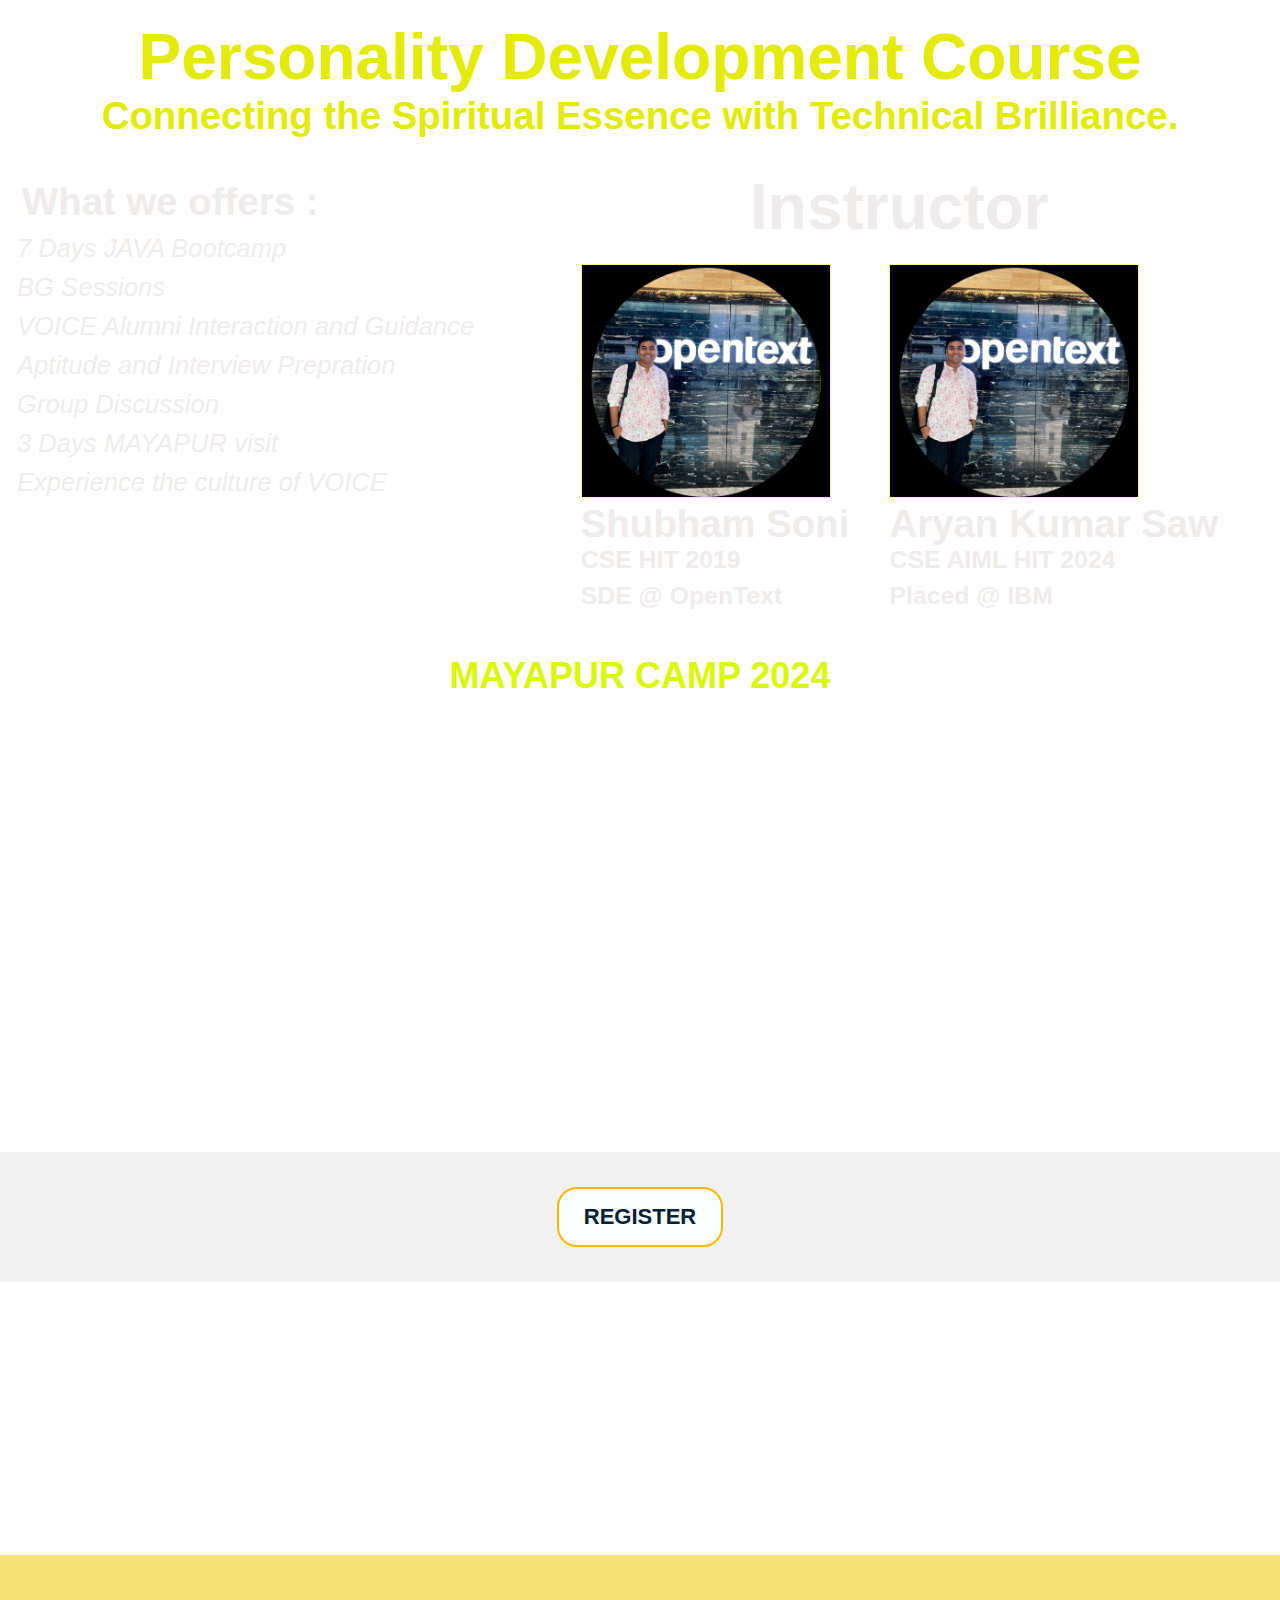
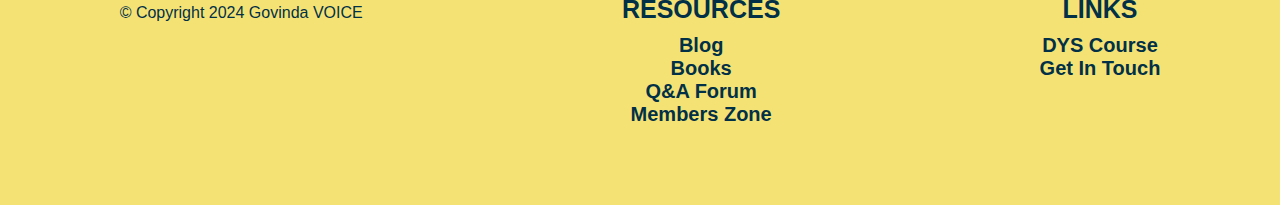
==== Bootcamp/index.html @ fb21f9b6 "PDC1" ====
<!DOCTYPE html>
<html lang="en">

<head>
    <meta charset="UTF-8">
    <meta name="viewport" content="width=device-width, initial-scale=1.0">
    <link rel="stylesheet" href="/style.css">
    <link rel="stylesheet" href="style.css">
    <link rel="stylesheet" href="/media.css">
    <link rel="stylesheet" href="/lightbox.css">
    <link rel="stylesheet" href="https://cdnjs.cloudflare.com/ajax/libs/font-awesome/4.7.0/css/font-awesome.min.css">
    <!-- <link href="https://cdn.jsdelivr.net/npm/bootstrap@5.0.2/dist/css/bootstrap.min.css" rel="stylesheet" integrity="sha384-EVSTQN3/azprG1Anm3QDgpJLIm9Nao0Yz1ztcQTwFspd3yD65VohhpuuCOmLASjC" crossorigin="anonymous"> -->
    <link rel="icon" type="image/x-icon" href="/images/logo.png">
    <title>Sankalpa Camp 2024</title>
</head>

<body>

    <body class="containe">
        <div class="title">
            <H1>Personality Development Course</H1>
            <h3>Connecting the Spiritual Essence with Technical Brilliance.</h3>
        </div>
        <div class="content">
            <div class="left">
                <h3>What we offers :</h3>
                <ul>
                    <li>7 Days JAVA Bootcamp</li>
                    <li>BG Sessions</li>
                    <li>VOICE Alumni Interaction and Guidance</li>
                    <li>Aptitude and Interview Prepration</li>
                    <li>Group Discussion</li>
                    <li>3 Days MAYAPUR visit</li>
                    <li>Experience the culture of VOICE</li>
                    <!-- <li>Extra Perks -- Group Discussion HTML,CSS </li> -->
                </ul>
            </div>
            <div class="right">
                <H1>Instructor</H1>
                <div class="instructor">
                    <div class="inst1">
                        <img src="/images/subhkrishnapr.jpg" alt="">
                        <h3>Shubham Soni</h3>
                        <h4>CSE HIT 2019</h4>
                        <h4>SDE @ OpenText</h4>
                    </div>
                    <div class="inst1">
                        <img src="/images/subhkrishnapr.jpg" alt="">
                        <h3>Aryan Kumar Saw</h3>
                        <h4>CSE AIML HIT 2024</h4>
                        <h4>Placed @ IBM</h4>
                    </div>
                </div>
            </div>
        </div>
        <!-- <div class="content2">
            <div class="what">
                <h3>What you'll learn:</h3>
                <ul class="what-content">
                     <li>Be able to program in Java.</li>
                     <li>Prepred of Group Discussion Round.</li>
                     <li>.</li>
                     <li>Be able to program in Java.</li>
                     <li>Be able to program in Java.</li>
                </ul>
            </div>
            
        </div> -->
        <!-- <iframe width="420" height="345" src="https://www.youtube.com/embed/tgbNymZ7vqY">
        </iframe> -->
        <div class="mayapur">
            <div class="heading">
                <h2>MAYAPUR CAMP 2024</h2>
            </div>
            <div class="video">
             <!-- <iframe src="https://www.youtube.com/embed/r8T9uQX2OeA" frameborder="0"></iframe> -->
             <!-- <iframe width="560" height="315" src="https://www.youtube.com/embed/r8T9uQX2OeA" frameborder="0" allowfullscreen></iframe> -->
             <!-- <iframe width="560" height="315" src="https://www.youtube-nocookie.com/embed/kH-ldxOKjLs?si=GB8dBv6Hj_j1bH-q" title="YouTube video player" frameborder="0" allow="accelerometer; autoplay; clipboard-write; encrypted-media; gyroscope; picture-in-picture; web-share" allowfullscreen></iframe> -->
             <iframe width="560" height="315" src="https://www.youtube-nocookie.com/embed/wc6c8Wu3O1A?si=I1yPiWY5s9is5epJ" title="YouTube video player" frameborder="0" allow="accelerometer; autoplay; clipboard-write; encrypted-media; gyroscope; picture-in-picture; web-share" allowfullscreen></iframe>
             <!-- <iframe width="560" height="315" src="https://www.youtube.com/embed/r8T9uQX2OeA?si=3qy3DFDdh-WrWOHk&amp;controls=0" title="YouTube video player" frameborder="0" allow="accelerometer; autoplay; clipboard-write; encrypted-media; gyroscope; picture-in-picture; web-share" allowfullscreen></iframe> -->
            </div>
            <div class="pdc-registration">
                <a href="https://forms.gle/Sn2R53hSR6vAp2yr5" target="_blank" id="form">REGISTER</a>
            </div>
        </div>

    </body>


    <div class="footer">
        <div class="footer-column" id="footer-logo">
            <div>
                <img src="https://voicenitjsr.org.in/static/media/voice_logo.d0980aa0c05343b11d05.png" alt="">
            </div>
            <div class="copyright">
                © Copyright
                2024
                Govinda VOICE
            </div>
        </div>

        <div class="footer-column" id="footer-resources">
            <h5>RESOURCES</h5>
            <ul>
                <li>
                    <a href="/under_construction.html">Blog</a>
                </li>
                <li>
                    <a href="/under_construction.html">Books</a>
                </li>
                <li>
                    <a href="/under_construction.html">Q&A Forum</a>
                </li>
                <li>
                    <a href="/under_construction.html">Members Zone</a>
                </li>
            </ul>
        </div>

        <div class="footer-column" id="footer-links">
            <h5>LINKS</h5>
            <ul>
                <li>
                    <a href="DYS.html">DYS Course</a>
                </li>
                <li>
                    <a href="/under_construction.html">Get In Touch</a>
                </li>
            </ul>
        </div>
    </div>
    </div>
    <script src="/lightbox-plus-jquery.js"></script>
    <script src="/script.js"></script>
</body>
---- style.css ----
*{
    margin: 0;
    padding: 0;
    user-select: none;
    -moz-user-select: none;
    -webkit-user-select: none;
    -ms-user-select: none;
    box-sizing: border-box;
}
.paragraph {
    user-select: none;
    -moz-user-select: none;
    -webkit-user-select: none;
    -ms-user-select: none;
  }
body{
   width: 100%;
   background: white;
   /* overflow: hidden; */
}
.container{
    overflow: hidden;
}
.header{
    width: 100%;
    display: flex;
    /* background:linear-gradient(135deg,#3634d1,#0e0241); */
    background: rgb(244, 227, 116);
    align-items: center;
    justify-content: space-between;
    color: #180147;
    /* justify-c    ; */
    padding:10px;
    filter: drop-shadow(10px 12px 10px rgb(217, 192, 108));
    position: fixed;
    top: 0;
    left: 0;
    z-index: 1000;
    width: 100%;
    /* height: px; */
}
.header img{
    width: 72px;
    /* margin-right: 100px; */
    /* background-color: rgb(246, 240, 237); */
    border-radius: 12px;
    cursor: pointer;
    background: #ffb703;
    filter: drop-shadow(3px 3px 5px rgb(236, 232, 221));
}
#toggle-bar{
    font-size: 28px;
    color: #023047;
    display: none;
    cursor: pointer;
}

.header .nav-links{
    /* margin: 12px 80px;  */
    display: flex;
    cursor: pointer;
    justify-content: space-around;
    flex-basis: 80vw;
    font-size: 28px;
    /* filter: drop-shadow(3px 3px 5px rgb(236, 232, 221)); */
}
a:hover {
    color:#de4802;
  }
  a{
    color: #023047;
    text-decoration: none;
    font-weight: 600;
  }
.display{
    /* background: url(https://www.iskconpune.com/wp-content/uploads/2023/01/youth-training1.jpg); */
    background: url(https://i.pinimg.com/564x/4d/36/d7/4d36d7a9e46b1c04948952652fcc6b2b.jpg);
    height:auto;
    min-height: 100vh;
    padding: 10vh 0;
    width: 100%;
    box-shadow: 5px 10px 12px hsla(180, 2%, 19%, 0.889);
    display: flex;
    align-items: center;
    justify-content: center;
    margin-top: 80px;
}
.logo img{
    padding-top: 10px;
    width: 12vw;
    /* background: #ffb703; */
    /* margin-right:12px; */
}
#intro p{
    font-size: 8vw;
    color:#023047;
    font-family: Work Sans,sans-serif;
    /* padding-left: 8vw; */
    line-height: 1;
    /* margin: 0 5px; */
    filter: drop-shadow(3px 3px 5px rgb(236, 232, 221));
    text-shadow:0 4px 3px rgba(0,0,0,.674), 0 8px 13px rgba(0,0,0,.249);
}
#intro #title{
    font-size: 7vw;
    color:#023047;
    font-family: Work Sans,sans-serif;
    /* padding-left: 5vw; */
    /* line-height: 1; */
    /* margin-left: 15vw; */
    text-align: center;
    text-shadow:0 4px 3px rgba(0,0,0,.674), 0 8px 13px rgba(0,0,0,.249);
    margin-left: 10%;
}
#intro #quote p{
    font-size:4.2vw;
    background: #ffb703;
    color: aliceblue;
    padding: 5px;
    width: 80vw;
    margin-left: 7vw;
    display: flex;
    justify-content: center;
    margin-top: 10px;
    margin-bottom: 20px;
    border-radius: 10px;
    box-shadow: 5px 10px 12px rgba(37,112,186,.7);
}
/* blockquote{
    background: #f4eac2;
    border-left: 8px solid #382e58;
    font-size: .85vw;
    
} */

.home-main-panel{
    display: flex;
    padding-top: 2%;
    margin:3%;
    /* flex-wrap: wrap; */
}
.home-left-pannel{
    /* flex:4 1; */
    padding-right: 10px;
}

#about{
    display: flex;
    align-items: center;
    flex-direction: column;
    justify-content: center;
    text-align: justify;
    margin:10px 10px 25px;
}
#about .description{
    font-size: 20px;
    padding: 10px 5px;
    /* margin: 0 auto; */
    color: #023047;
    font-weight: 540;
    font-style: oblique;
    font-family:Quicksand,sans-serif;
}
.font{
    color: #023047;
    font-family: sans-serif;
    text-transform: uppercase;
    text-shadow:0 4px 3px rgba(0,0,0,.674), 0 8px 13px rgba(0,0,0,.249);
    font-size: 35px;
    font-weight: 600;
    /* filter: drop-shadow(3px 3px 5px rgb(219, 170, 12)); */
}
.home-left-panel{
    width: 60%;
}

.highlights{
    display: flex;
    width: 90%;
}
.highlights .title{
    padding: 9px;
    text-align: center;
    font-size: 22px;
    font-weight: 600;
    /* display: flex; */
    width:30%;
    filter: drop-shadow(3px 3px 5px rgb(224, 197, 123));
}
.highlights .highlights-items{
    background: #f1daa3;
    font-size: 18px;
    text-align:start;
    margin-left: 10px;
    margin-bottom: 10px;;
    padding: 8px;
    border-radius: 10px;
    font-weight: 550;
    line-height: 1;
    filter: drop-shadow(3px 3px 5px rgb(208, 167, 56));
}
.highlights .highlights-items1{
    background: #f1daa3;
    font-size: 16px;
    text-align:start;
    margin-left: 10px;
    margin-bottom: 10px;;
    padding: 8px;
    border-radius: 10px;
    font-weight: 550;
    line-height: 1;
    width: 80%;
    filter: drop-shadow(3px 3px 5px rgb(208, 167, 56));
}
.social-media-container{
    align-items: center; 
    /* display: flex; */
    width: 100%;
    border-radius: 5%;
    text-align: center  ;
    justify-content: center;
    align-items: center;
    padding-bottom: 25px;
    margin: 2%;
    margin-top: 20px;
    /* height: 0    vh; */
    /* background: #ffb703; */
    /* background: url(https://i.pinimg.com/564x/c4/5d/d5/c45dd571dfac00afc4797997c3dfad58.jpg); */
    filter: drop-shadow(2px 5px 5px rgb(47, 47, 39));
      
}
.gallary-wrap{
    display: flex;
    align-items:center;
    justify-content: center;
    width: 100%;
    /* min-height: 100vh; */
    padding: 50px 8%;
    border-radius: 10%;
 }
 .gallery{
    display: grid;
    grid-template-columns: repeat(auto-fit,minmax(180px,1fr));
    grid-gap: 20px;
 }
 .gallery img{
    width: 100%;
    /* height: 100px; */
    border-radius: 10%;
    border:3px solid #ffb703;
 }
.home-right-panel{  
    padding-left:25px;
    margin-left: 55px;
    width: 30%;
}
.event-container{
    background: #ffb703;
    min-height: 300px;
    padding: 25px;
    box-shadow: 5px 10px 12px hsla(210,1%,52%,.884);
    text-align: start;
    width: 30vw;
}
.news-container{
    background: #ffb703;
    /* background: #ffb703; */
    min-height: 300px;
    padding: 25px;
    box-shadow: 5px 10px 12px hsla(210,1%,52%,.884);
    text-align: center;
    width: 30vw;
    margin-top: 50px;
    font-weight: 500;
    /* font-style:oblique; */
}

h5,p{
    font-size: 1.3rem;
    padding: 10px 0;
}
h4{
    font-size: 1.55rem;
    margin-bottom: 0.5rem;
    /* margin-top: 0.5rem; */
}
hr{
    margin: 10px 0;
}
h2{
    font-size: 2.25rem;
    margin: 5px;
}
h6{
    font-size: 1.1rem;
    line-height: 1.2;
    font-weight: 550;
}
.event-content{
        color: #023047;
        position: relative;
}
.stats{
    background:#ffb703;
    width: 30vw;
    padding: 50px;
    margin-top: 70px;
    color: #023047;
    box-shadow: 5px 10px 12px hsla(210,1%,52%,.884);
}
.testimonial-heading{
    text-align: center;
}
*{
    margin: 0;
    padding: 0;
    box-sizing: border-box;
}
.people{
    height: 100vh;
    width: 100%;
    position: relative;
}
.people h1{
    text-align: center;
    padding-top: 10px;
    font-size: 40px;
    color: #023047;
}
.slide-row{
    display: flex;
    width: 3200px;
    transition: 0.5s;
}
.slide-col{
    width: 800px;
    height: 400px;
    position: relative;
}
.user-img{
    position: absolute;
    top:0;
    right: 0;
    height: 100%;
}
.user-img img{
    width: 410px;
    height: 100%;
    border-radius: 10px;
    border:5px solid #ffb703;

}
.user-text{
    background: #2d3a59;
    width: 400px;
    height: 90%;
    position: absolute;
    left: 0;
    top: 50%;
    transform: translateY(-50%);
    border-radius: 10px;
    color: #d3d4d6;
    padding: 45px;
    box-sizing: border-box;
    z-index: 2;
    border:5px solid #fff;


}
.user-text p{
    font-size:18px;
    line-height: 24px;

}
.user-text h2{
    margin: 35px 0 5px;
    color: #fff;
}

.user-text h3{
   color: #fff;
}
.testimonial-container{
    width: 800px;
    height: 400px;
    position:absolute;
    top:50%;
    left: 50%;
    transform: translate(-50%,-50%);
}
.indicator{
    position: absolute;
    left: 50%;
    transform: translate(-50%);
    bottom: -50px;
}
.btn{
    display: inline-block;
    height: 15px;
    background: #872121;
    width: 15px;
    border-radius: 15px;
    margin: 4px;
    cursor: pointer;
    transition: 0.5s;
}
.active{
    width: 45px;
    /* border-radius: 25%; */
}
.testimonial{
    width: 100%;
    overflow: hidden;
}

.map{
    margin-top: 50px;
    box-shadow: 5px 10px 12px hsla(210,1%,52%,.884);
    width: 30vw;
    height: 350px;
}
.footer{
    display: flex;
    background: rgb(244, 227, 116);
    color:#023047;
    min-height: 250px;
    flex-wrap: wrap;
    padding-top: 10px;
    margin: 20px 0 0;
    justify-content: space-around;
}
.footer #footer-logo div img{
    max-width: 320px;
    background: #5540a7;
    padding-bottom: 15px;
    margin: auto;
    border-radius: 8px;
    margin: 2%;
}
.footer #footer-logo{
    /* justify-content: space-between; */
    display: flex;
}
.footer-column{
    display: flex;
    align-items: center;
    margin-bottom: 30px;
    padding: 20px;
    flex-direction: column;
}
.copyright{
    font-family: Quicksand,sans-serif;
    font-weight: 500;
}
.middle-container_UC{
    min-height: 90vh;
}

.footer h5{
    padding-bottom: 10px;
    font-size: 25px;
    text-align: center;
}
 #footer-resources{
    margin: 0px 20px;
}

.footer-column ul{
    list-style-type: none;
    /* padding-left: 7px; */
    text-align: center;
    width: 100%;
}
/* 
.footer-column ul li{
    margin: 0px 15px;
} */
.footer-column ul li a{
    color:#023047;
    font-size: 20px;
}
.footer-column ul li a:hover{
    color: #d60808;
}
.footer-column a img {
    width: 7vw;
    border-radius: 50%;
 }


 /* popup */
 body {
    margin: 0;
    font-family: 'Arial', sans-serif;
}

.overlay {
    display: none;
    position: fixed;
    top: 0;
    left: 0;
    width: 100%;
    height: 100%;
    background: rgba(0, 0, 0, 0.5);
    backdrop-filter: blur(5px);
    z-index: 1;
    /* cursor: pointer; */
    /* background-color: aqua; */
}

.popup {
    position: absolute;
    top: 50%;
    left: 50%;
    transform: translate(-50%, -50%);
    background: white;
    padding: 30px;
    border-radius: 8px;
    box-shadow: 0 0 10px rgba(202, 50, 50, 0.5);
    cursor: pointer;
    text-align: start;
}

.popup button img{
   /* background-color: #d60808; */
   /* color:white ; */
   width: 55px;
   /* padding: 2px; */
   border-radius: 50%;
   /* margin-bottom: 15px; */
   position: absolute;
   right: 5px;
   top: 3px;
   cursor: pointer;
}
.popup button{
    margin-bottom: 15px;
    border-radius: 50%;
}
.popup p{
    display: flex;
    align-items: center;
}

.popup p img{
    width:45px;
    /* color: #d60808; */
    margin-right:8px;
    
}

.disable-content {
    pointer-events: none;
}
---- Bootcamp/style.css ----
.title{
    background: url(https://i.pinimg.com/564x/2c/0e/d4/2c0ed43c8b8b3ed5c86387cd84cb4411.jpg);
    color: rgb(226, 234, 5);
    display: flex;
    align-items: center;
    justify-content: center;
    flex-direction: column;
    padding: 20px;
}
H1{
    font-size: 5vw;
}
h3{
    font-size: 3vw;
}

.footer{
    margin: 0;
}
.content{
    width: 100%;
    padding: 10px;
    display: flex;
    color: rgb(239, 235, 234);
    /* margin: 7px 12px; */
    /* margin: 0; */
    background: url(https://i.pinimg.com/564x/22/af/95/22af95b7ca4bcfa6f52f9370414f146b.jpg);
}

.left{
    width: 40vw;
    /* display: flex;
    align-items: center;
    justify-content: baseline;
    flex-direction: column; */
    border: 2px solid white;
    
}
.left ul li{
    font-size: 2vw;
    font-style: oblique;
    margin:10px 5px;
    list-style-type: none;
}
.left h3{
    margin: 10px;
}
.right img{
    width:250px;
    border: 1px dotted yellow;
}
.right{
    width: 56vw;
    display: flex;
    flex-direction: column;
    align-items: center;
    justify-content: space-between;
    margin-left: 19px;
    border: 2px solid white;
    
}
.right .instructor{
    display: flex;
    /* margin: 15px; */
}

.right .instructor .inst1{
    margin: 20px;
}
.content2 h3{
    font-size: 35px;
}
.content2{
    width: 100%;
    padding: 10px;
    /* display: flex; */
    color: rgb(239, 235, 234);
    /* margin: 7px 12px; */
    /* margin: 0; */
    background: url(https://i.pinimg.com/564x/22/af/95/22af95b7ca4bcfa6f52f9370414f146b.jpg);
    /* border: 2px solid white; */
}
.what{
   border: 2px solid white;
   
}
.mayapur{
    background: url(https://www.visitmayapur.com/img/conch-bhavan/slider/banner-3.jpg);
    min-height: 100vh;
    background-size: cover;
    
    
    
}
.heading h2{
    color: rgb(218, 247, 4);
    display: flex;
    justify-content: center;
    
    margin-bottom: 50px;
}
.mayapur .video{
    display: flex;
    align-items: center;
    justify-content: center;
}
.pdc-registration{
    background-color: rgba(239, 237, 237, 0.8);
    padding: 35px;
    width: 100%;
    margin-top:10vh;
    display: flex;
    align-items: center;
    justify-content: center;
}
#form{
    border: 2px solid #ffb703;
    border-radius: 20px;
    padding: 15px 25px;
    color: #023;
    font-size:22px;
    background: rgb(252, 253, 254);
}
#form:hover{
    color: red;
}
---- media.css ----
@media  screen and (max-width:991px) {
    #toggle-bar{
        font-size: 38px;
        color: #023047;
        display: block;
        margin-right: 20px;
    }
    .header .nav-links{
        flex-direction: column;
        position: absolute;
        background: white;
        top: 100%;
        left: -150%;
        width: 100%;
        justify-content: center;
        align-items: center;    
    }
    .header .active{
       left:0px;
    }
    a{
        margin: 3%;
    }
    .font{
        color: #023047;
        font-family: sans-serif;
        text-transform: uppercase;
        text-shadow:0 4px 3px rgba(0,0,0,.674), 0 8px 13px rgba(0,0,0,.249);
        font-size: 25px;
        font-weight: 600;
        filter: drop-shadow(3px 3px 5px rgb(219, 170, 12));
    }
    #about .description{
          font-size: 15px;
    }
    .home-left-panel{
        width: 96%;
    }
    .home-right-panel{
        /* background-color:#023047; */
        /* padding-left:5px; */
        padding:0px;
        margin:5px;
        width:95%;
    }
    .highlights{
        width: 100%;
        display: flex;
        flex-wrap: wrap;
    }
    .highlights .title{
        padding: auto;
        font-size: 16px;
        width: 90%;

    }
    .highlights .highlights-items{
        font-size: 14px;    
    }
    .social-media-container{
        margin-top: 5px;
    }
    .gallary-wrap{
        padding: 15px 5%;
    }
    .gallery{
        grid-template-columns: repeat(auto-fit,minmax(50px,1fr));
        grid-gap:10px
    }
 
    .home-main-panel{
        flex-direction: column;
    }
    .event-container{
        width: 100%;

    }
    .news-container{
        width: 100%;
    }
    .stats{
        width: 100%;
    
    }
    .stats h2{
        font-size: 25px;
    }
    .testimonial-container{
        width: 90vw;
        height: 250px;
        
    }
    .people{
        display: none;
    }
    .user-img img{
        width: 80px;
    }
    .gallery{
        display: grid;
        grid-template-columns: repeat(auto-fit,minmax(80px,1fr));
        grid-gap: 20px;
     }
     .map{
        width: 100%;
     }
     .stats{
        padding: 25px;
     }
     .people h1{
        padding-top: 7px;
        font-size: 25px;
     }
     .footer-column a img .whatsapp{
        width: 10px;
     }
}
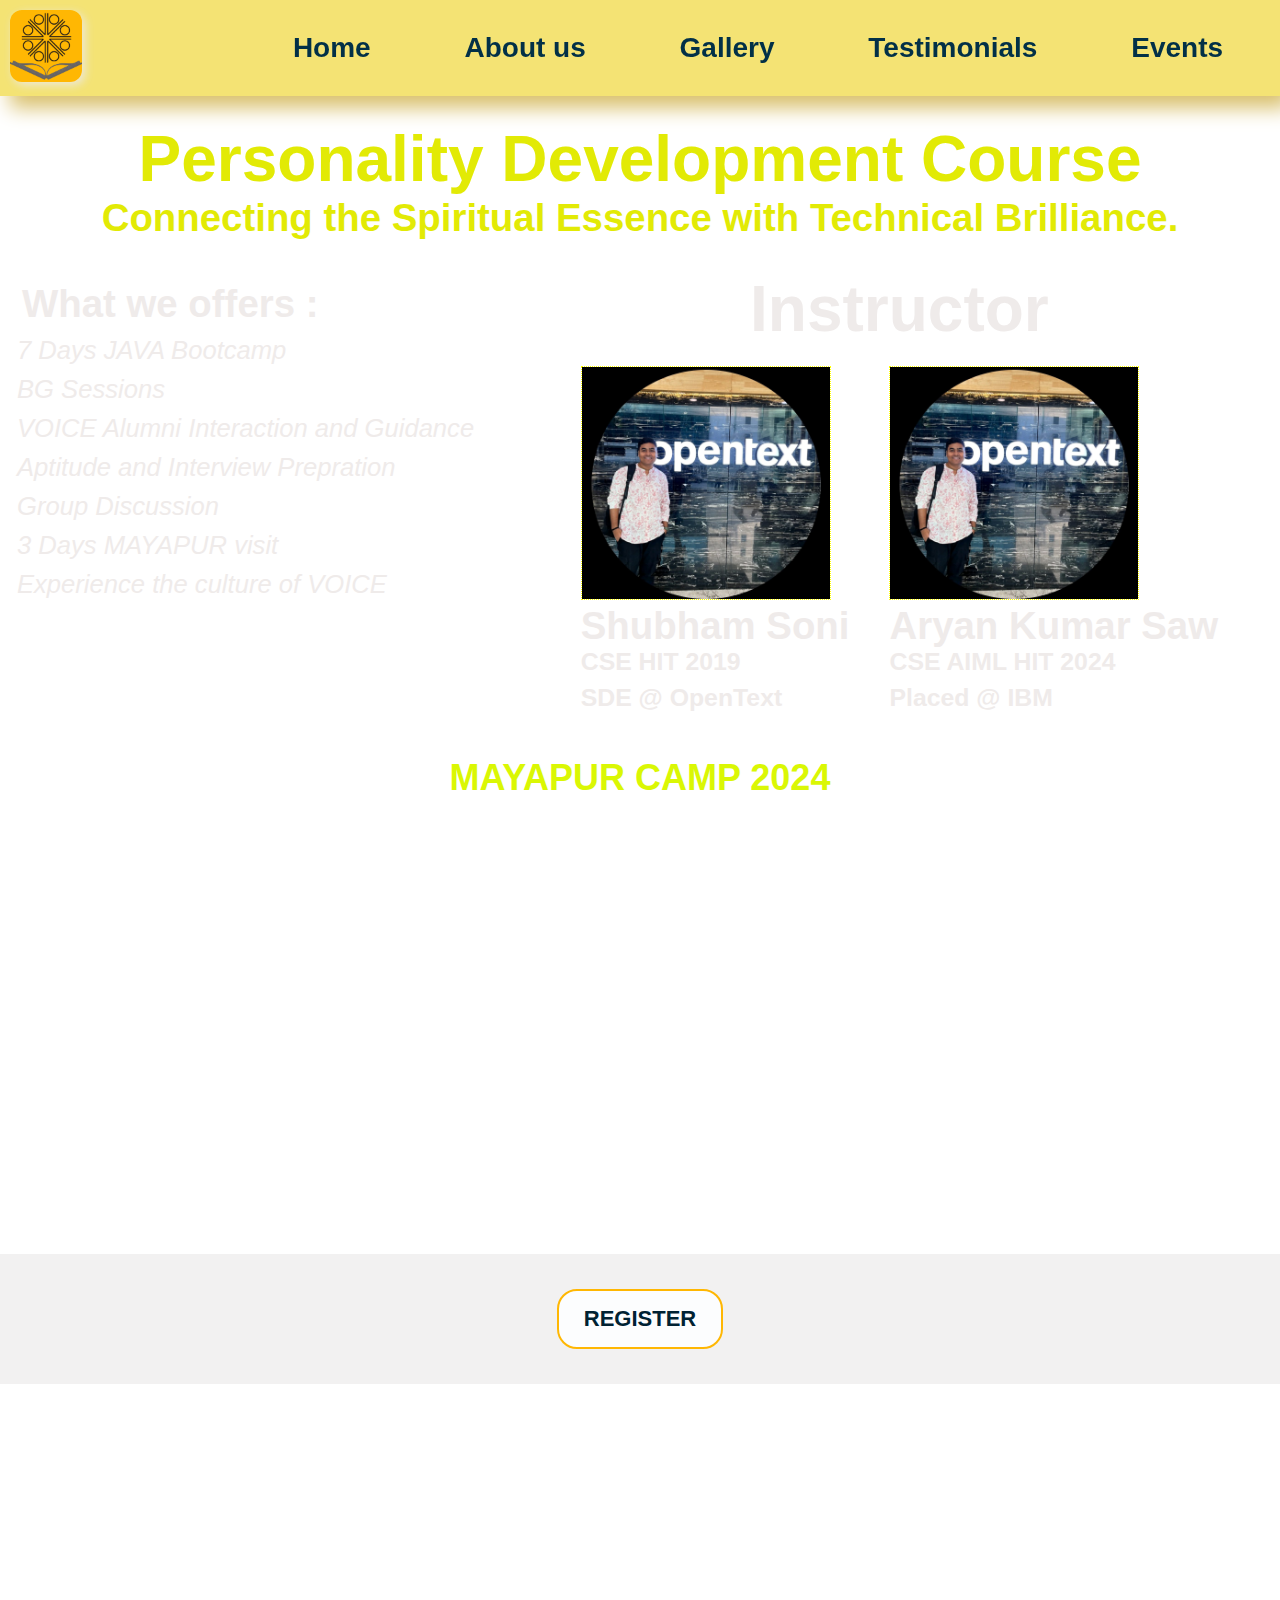
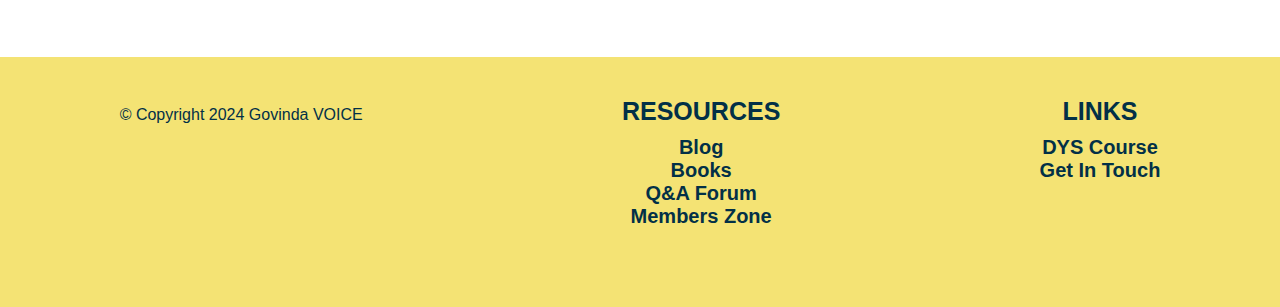
==== commit 88cc84a4: "pdc2" ====
--- a/Bootcamp/index.html
+++ b/Bootcamp/index.html
@@ -7,6 +7,7 @@
     <link rel="stylesheet" href="/style.css">
     <link rel="stylesheet" href="style.css">
     <link rel="stylesheet" href="/media.css">
+    <link rel="stylesheet" href="media.css">
     <link rel="stylesheet" href="/lightbox.css">
     <link rel="stylesheet" href="https://cdnjs.cloudflare.com/ajax/libs/font-awesome/4.7.0/css/font-awesome.min.css">
     <!-- <link href="https://cdn.jsdelivr.net/npm/bootstrap@5.0.2/dist/css/bootstrap.min.css" rel="stylesheet" integrity="sha384-EVSTQN3/azprG1Anm3QDgpJLIm9Nao0Yz1ztcQTwFspd3yD65VohhpuuCOmLASjC" crossorigin="anonymous"> -->
@@ -15,8 +16,19 @@
 </head>
 
 <body>
-
+    <div class="header">
+        <a href="/index.html"><img src="/images/logo.png" alt=""></a>
+        <div class="nav-links " id="nav-links">
+            <a href="/index.html">Home</a>
+            <a href="/index.html">About us</a>
+            <a href="/index.html">Gallery</a>
+            <a href="/index.html">Testimonials</a>
+            <a href="/index.html">Events</a>
+        </div>
+        <i class="fa fa-bars" id="toggle-bar"></i>
+    </div>
     <body class="containe">
+        
         <div class="title">
             <H1>Personality Development Course</H1>
             <h3>Connecting the Spiritual Essence with Technical Brilliance.</h3>
--- a/Bootcamp/style.css
+++ b/Bootcamp/style.css
@@ -1,6 +1,10 @@
-
+.containe{
+    margin-top: 8vw;
+    background: url(https://www.visitmayapur.com/img/conch-bhavan/slider/banner-3.jpg);
+    background-size: cover;
+}
 .title{
-    background: url(https://i.pinimg.com/564x/2c/0e/d4/2c0ed43c8b8b3ed5c86387cd84cb4411.jpg);
+    /* background: url(https://i.pinimg.com/564x/2c/0e/d4/2c0ed43c8b8b3ed5c86387cd84cb4411.jpg); */
     color: rgb(226, 234, 5);
     display: flex;
     align-items: center;
--- a/Bootcamp/media.css
+++ b/Bootcamp/media.css
@@ -0,0 +1,52 @@
+@media  screen and (max-width:551px){
+    .content{
+        display:flex;
+        flex-wrap: wrap;
+        /* margin-top: 15vw; */
+    }
+    .containe{
+        margin-top: 32vw;
+    }
+    .title H1{
+        font-size: 22px;
+    }
+   
+    .left{
+        width: 100%;
+        margin:0px;
+        display: flex;
+        justify-content: center;
+        align-items: center;
+        /* font-size:25px; */
+    }
+
+    .left ul li{
+        font-size: 3vw;
+        font-style: oblique;
+        margin:10px 5px;
+        list-style-type: none;
+    }
+    .left h3{
+        margin: 15px;
+    }
+    .right{
+        width: 100%;
+        margin: 0px;
+        margin-top: 5px;
+    }
+    .right img{
+        width: 120px;
+    }
+    .right .instructor .inst1{
+        margin: 10px;
+    }
+    .right h3{
+        font-size: 4vw;
+    }
+    .right h4{
+        font-size: 2.9vw;
+    }
+    .video iframe{
+         width: 80vw;
+    }
+}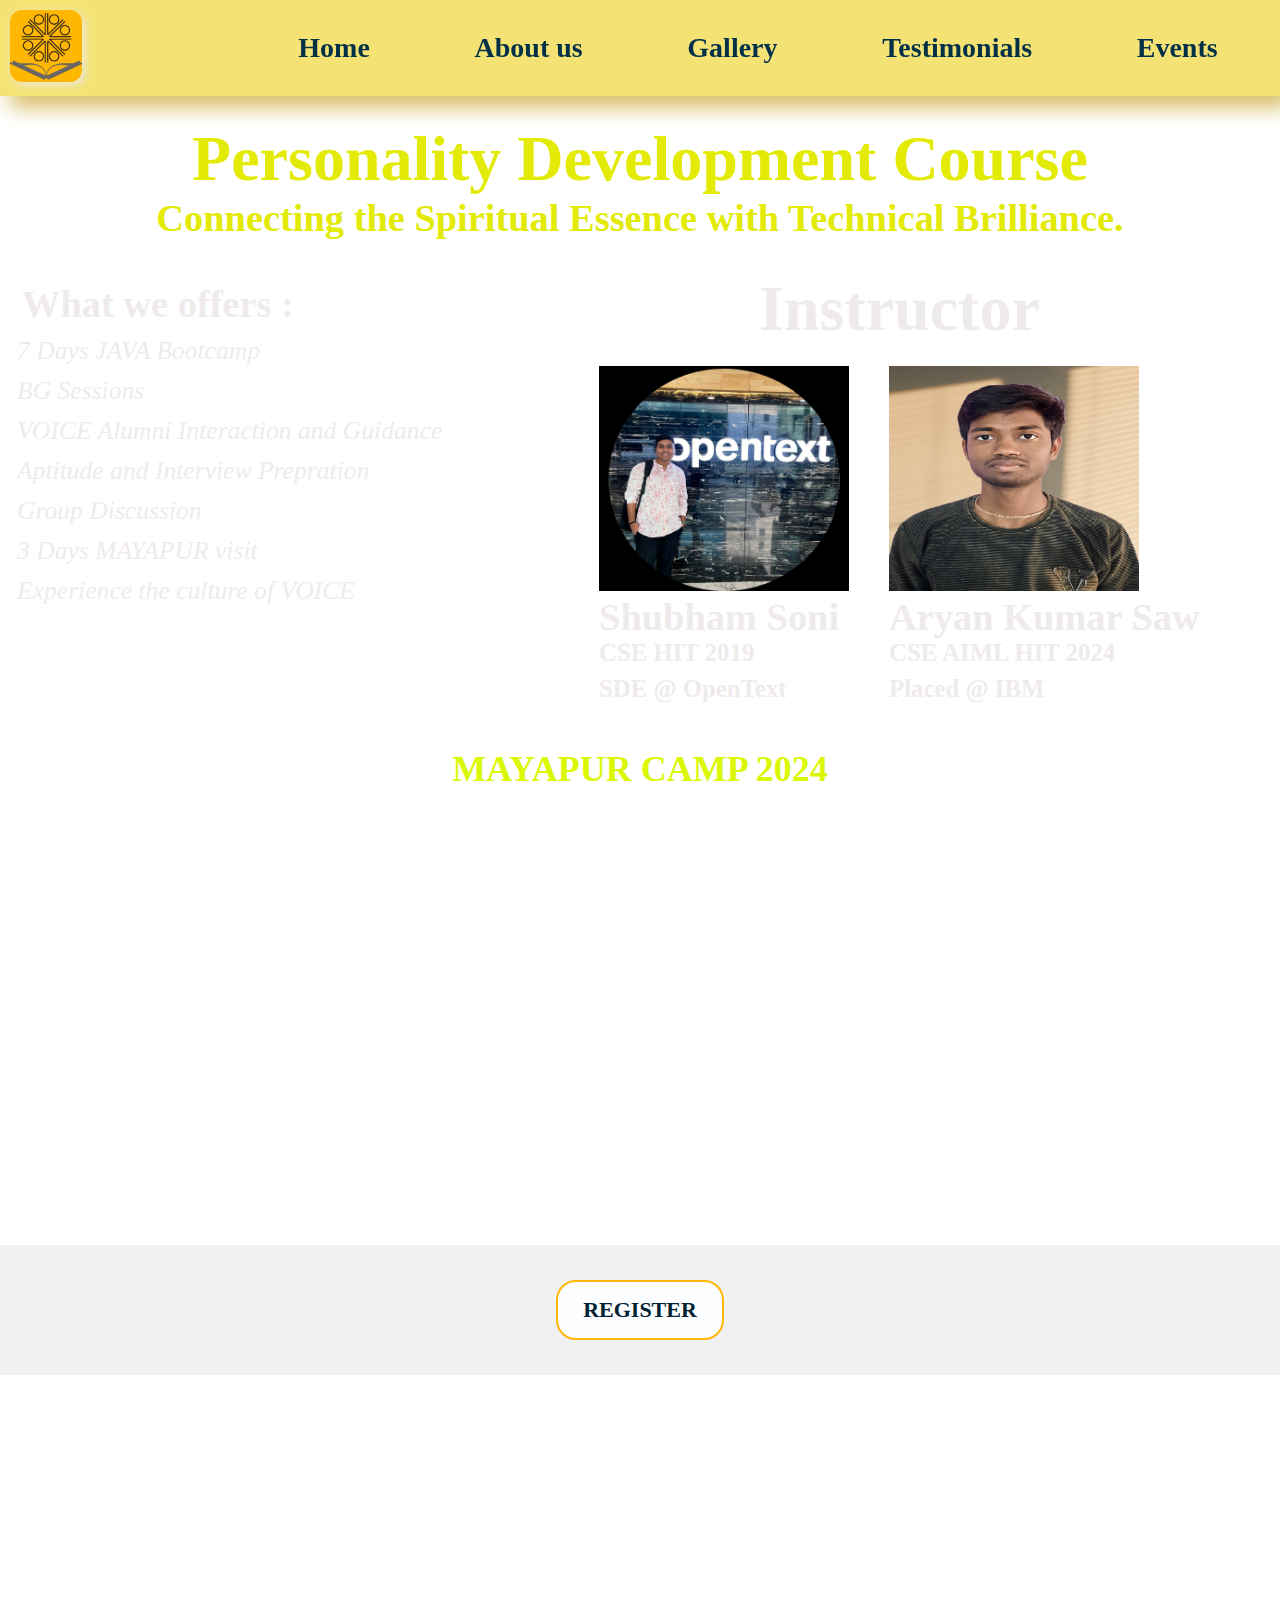
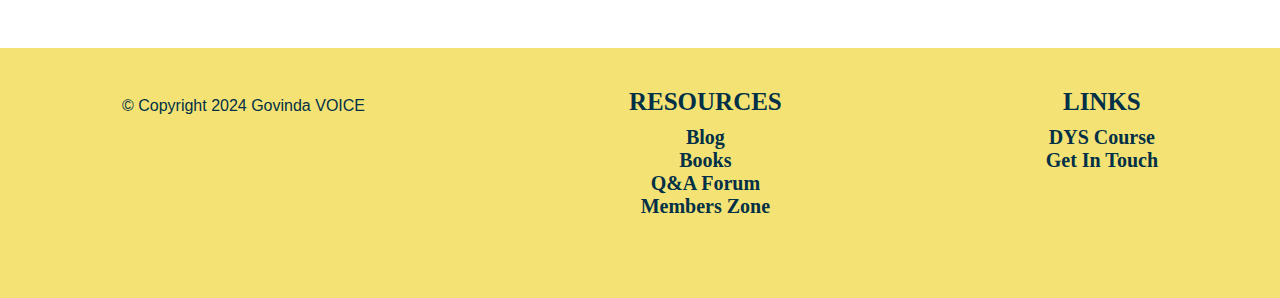
==== commit 964cebc9: "boocamp" ====
--- a/Bootcamp/index.html
+++ b/Bootcamp/index.html
@@ -51,13 +51,13 @@
                 <H1>Instructor</H1>
                 <div class="instructor">
                     <div class="inst1">
-                        <img src="/images/subhkrishnapr.jpg" alt="">
+                        <img src="/images/subhkrishnapr.jpg" alt="" id="profile">
                         <h3>Shubham Soni</h3>
                         <h4>CSE HIT 2019</h4>
                         <h4>SDE @ OpenText</h4>
                     </div>
                     <div class="inst1">
-                        <img src="/images/subhkrishnapr.jpg" alt="">
+                        <img src="/images/aryan pr.jpg" alt="">
                         <h3>Aryan Kumar Saw</h3>
                         <h4>CSE AIML HIT 2024</h4>
                         <h4>Placed @ IBM</h4>
--- a/style.css
+++ b/style.css
@@ -23,14 +23,13 @@
     overflow: hidden;
 }
 .header{
-    width: 100%;
+    /* width: 100%; */
     display: flex;
     /* background:linear-gradient(135deg,#3634d1,#0e0241); */
     background: rgb(244, 227, 116);
     align-items: center;
     justify-content: space-between;
     color: #180147;
-    /* justify-c    ; */
     padding:10px;
     filter: drop-shadow(10px 12px 10px rgb(217, 192, 108));
     position: fixed;
@@ -127,12 +126,6 @@
     border-radius: 10px;
     box-shadow: 5px 10px 12px rgba(37,112,186,.7);
 }
-/* blockquote{
-    background: #f4eac2;
-    border-left: 8px solid #382e58;
-    font-size: .85vw;
-    
-} */
 
 .home-main-panel{
     display: flex;
@@ -184,7 +177,6 @@
     text-align: center;
     font-size: 22px;
     font-weight: 600;
-    /* display: flex; */
     width:30%;
     filter: drop-shadow(3px 3px 5px rgb(224, 197, 123));
 }
@@ -220,13 +212,9 @@
     border-radius: 5%;
     text-align: center  ;
     justify-content: center;
-    align-items: center;
     padding-bottom: 25px;
     margin: 2%;
     margin-top: 20px;
-    /* height: 0    vh; */
-    /* background: #ffb703; */
-    /* background: url(https://i.pinimg.com/564x/c4/5d/d5/c45dd571dfac00afc4797997c3dfad58.jpg); */
     filter: drop-shadow(2px 5px 5px rgb(47, 47, 39));
       
 }
@@ -434,7 +422,7 @@
     max-width: 320px;
     background: #5540a7;
     padding-bottom: 15px;
-    margin: auto;
+    /* margin: auto; */
     border-radius: 8px;
     margin: 2%;
 }
@@ -490,10 +478,6 @@
 
 
  /* popup */
- body {
-    margin: 0;
-    font-family: 'Arial', sans-serif;
-}
 
 .overlay {
     display: none;
@@ -521,29 +505,31 @@
     cursor: pointer;
     text-align: start;
 }
-
-.popup button img{
-   /* background-color: #d60808; */
-   /* color:white ; */
+ #img {
    width: 55px;
-   /* padding: 2px; */
+   padding: 2px;
    border-radius: 50%;
-   /* margin-bottom: 15px; */
+   margin-bottom: 15px;
    position: absolute;
    right: 5px;
    top: 3px;
    cursor: pointer;
 }
-.popup button{
+/* .popup  button img{
+    width: 35px;
+} */
+/* .popup button{
     margin-bottom: 15px;
     border-radius: 50%;
-}
-.popup p{
+} */
+.popup a{
     display: flex;
     align-items: center;
-}
-
-.popup p img{
+    margin-top: 25px;
+    font-size: 20px;
+}
+
+.overlay .popup #new{
     width:45px;
     /* color: #d60808; */
     margin-right:8px;
@@ -553,4 +539,7 @@
 .disable-content {
     pointer-events: none;
 }
-
+.disable-scroll{
+    overflow: hidden;
+}
+
--- a/Bootcamp/style.css
+++ b/Bootcamp/style.css
@@ -52,7 +52,8 @@
 }
 .right img{
     width:250px;
-    border: 1px dotted yellow;
+    /* border: 1px dotted yellow; */
+    height: 25vh;
 }
 .right{
     width: 56vw;
@@ -129,4 +130,7 @@
 #form:hover{
     color: red;
 }
+.disable-scroll{
+    overflow: hidden;
+}
 
--- a/media.css
+++ b/media.css
@@ -114,4 +114,10 @@
      .footer-column a img .whatsapp{
         width: 10px;
      }
+     .popup #a{
+        font-size: 15px;
+        padding: 10px;
+        width: 80vw;
+        margin: 0%;
+     }
 }--- a/Bootcamp/media.css
+++ b/Bootcamp/media.css
@@ -35,7 +35,7 @@
         margin-top: 5px;
     }
     .right img{
-        width: 120px;
+        width: 140px;
     }
     .right .instructor .inst1{
         margin: 10px;
